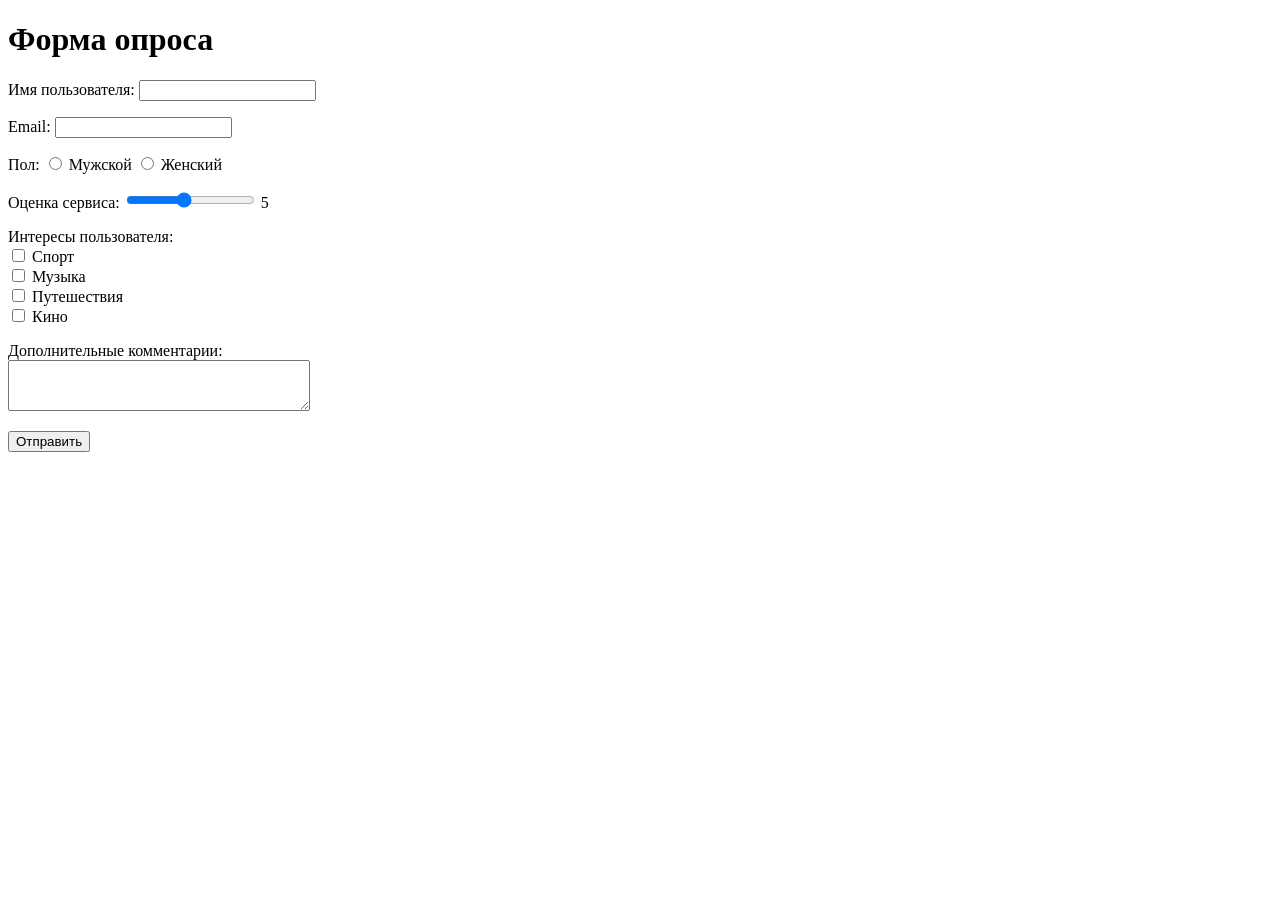
==== task_1/index.html @ 1ab189c6 "Create index.html" ====
<!DOCTYPE html>
<html lang="ru">
<head>
  <meta charset="UTF-8">
  <meta name="viewport" content="width=device-width, initial-scale=1.0">
  <title>Форма опроса</title>
</head>
<body>
  <h1>Форма опроса</h1>

  <form class="form">
    <p>
      <label>Имя пользователя:
        <input type="text" class="name" required>
      </label>
    </p>

    <p>
      <label>Email:
        <input type="email" class="email" required>
      </label>
    </p>

    <p>
      Пол:
      <label><input type="radio" name="gender" value="Мужской"> Мужской</label>
      <label><input type="radio" name="gender" value="Женский"> Женский</label>
    </p>

    <p>
      <label>Оценка сервиса:
        <input type="range" class="rating" min="1" max="10" value="5">
      </label>
      <span class="rating-value">5</span>
    </p>

    <div class="interests">
      Интересы пользователя:<br>
      <label><input type="checkbox" name="interest" value="Спорт"> Спорт</label><br>
      <label><input type="checkbox" name="interest" value="Музыка"> Музыка</label><br>
      <label><input type="checkbox" name="interest" value="Путешествия"> Путешествия</label><br>
      <label><input type="checkbox" name="interest" value="Кино"> Кино</label>
    </div>

    <p>
      <label>Дополнительные комментарии:<br>
        <textarea class="comments" rows="3" cols="35"></textarea>
      </label>
    </p>

    <button type="submit">Отправить</button>
  </form>

  <div class="result"></div>

  <script src="index.js"></script>
</body>
</html>
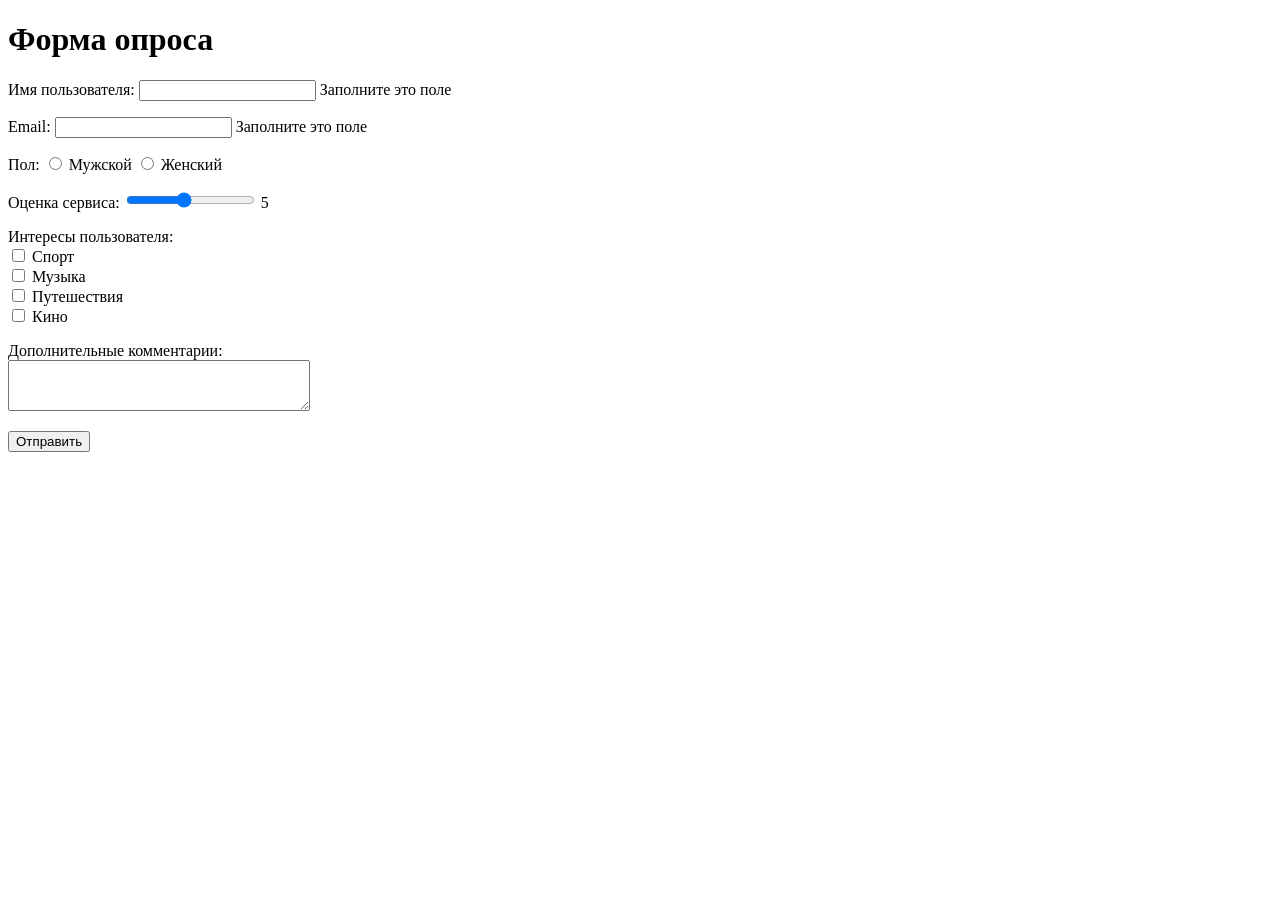
==== commit 1001c900: "вынос стилей в style.css" ====
--- a/task_1/index.html
+++ b/task_1/index.html
@@ -4,20 +4,27 @@
   <meta charset="UTF-8">
   <meta name="viewport" content="width=device-width, initial-scale=1.0">
   <title>Форма опроса</title>
+  <link rel="stylesheet" href="style.css">
 </head>
 <body>
   <h1>Форма опроса</h1>
 
-  <form class="form">
+  <form class="form" novalidate>
     <p>
       <label>Имя пользователя:
-        <input type="text" class="name" required>
+        <span class="field">
+          <input type="text" class="name">
+          <span class="tooltip name-tooltip">Заполните это поле</span>
+        </span>
       </label>
     </p>
 
     <p>
       <label>Email:
-        <input type="email" class="email" required>
+        <span class="field">
+          <input type="text" class="email">
+          <span class="tooltip email-tooltip">Заполните это поле</span>
+        </span>
       </label>
     </p>
 
